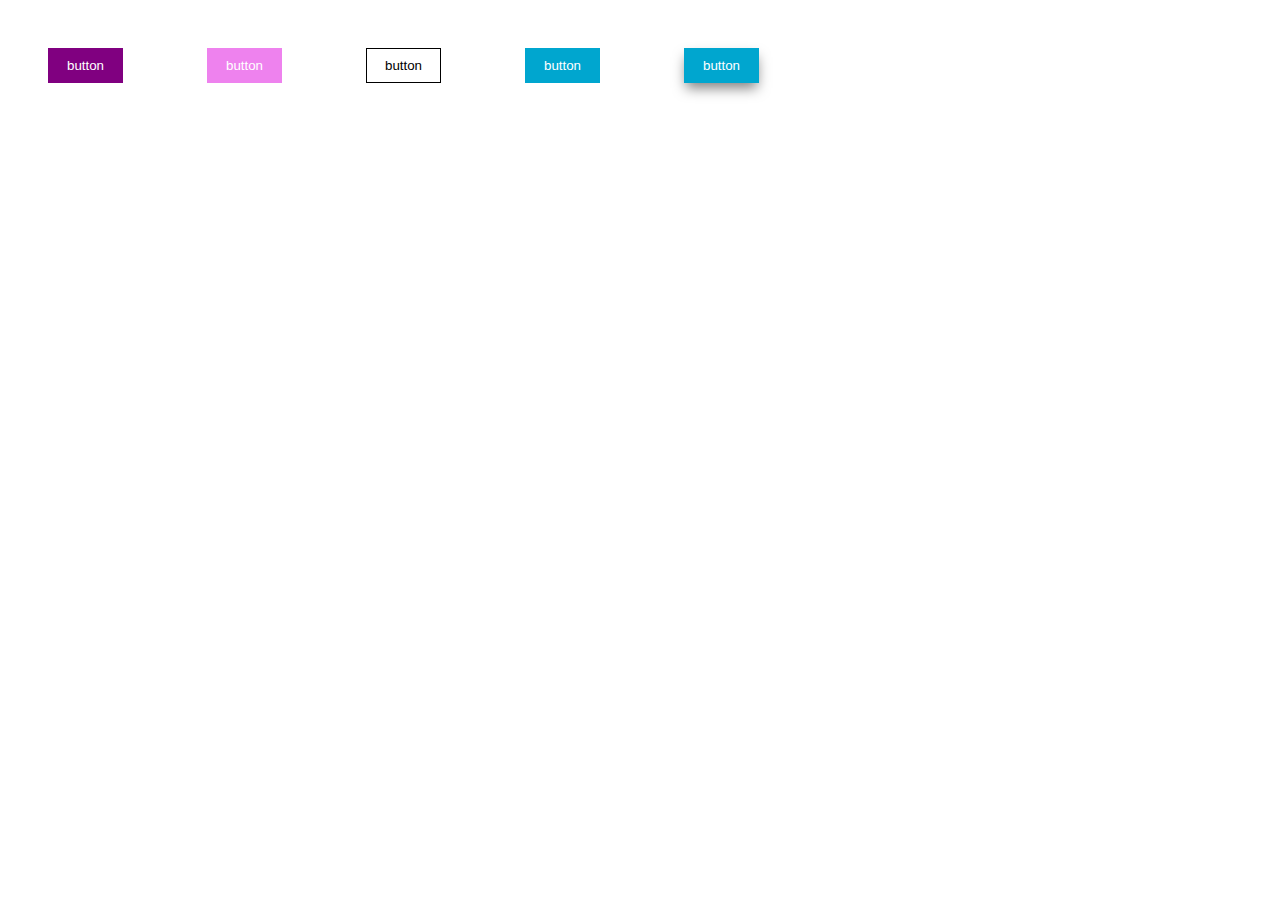
==== index.html @ 671810b3 "some new ideas" ====
<!DOCTYPE html>
<html lang="en">
  <head>
    <meta charset="UTF-8" />
    <meta name="viewport" content="width=device-width, initial-scale=1.0" />
    <meta http-equiv="X-UA-Compatible" content="ie=edge" />
    <link rel="stylesheet" href="style.css" />
    <title></title>
  </head>
  <body>
    <div id="rectangular">
      <button class="i1">button</button>
      <button class="i2">button</button>
      <button class="i3">button</button>
      <button class="i4">button</button>
      <button class="i5">button</button>
    </div>
  </body>
</html>
---- style.css ----
/* 
  Contents
  1. Rectangular button pallet
      i1 - A simple rectangular button 
      i2 - A simple rectangular button which changes background color when hovered
      i3 - A hollow rectangular button gets a block background color when hovered
      i4 - A rectangular button which changes scale when hovered - 1
      i5 - A rectangular button which changes scale when hovered - 2
*/
body {
  padding: auto;
}
/* 
  Rectangular button 
    i1 - A simple rectangular button 
    i2 - A simple rectangular button which changes background color when hovered
    i3 - A hollow rectangular button gets a block background color when hovered
    i4 - A rectangular button which changes scale when hovered - 1
    i5 - A rectangular button which changes scale when hovered - 2
*/
#rectangular {
  margin: auto;
}

#rectangular button {
  height: 35px;
  width: 75px;
  margin: 40px;
  border: none;
}

/* i1 */
#rectangular button.i1 {
  color: white;
  background: purple;
  cursor: pointer;
}
#rectangular button.i1:focus {
  outline: none;
}

/* i2 */
#rectangular button.i2 {
  color: white;
  background: violet;
  transition: all 0.3s ease-in;
  cursor: pointer;
}
#rectangular button.i2:hover {
  background: purple;
}
#rectangular button.i2:focus {
  outline: none;
}

/* i3 */
#rectangular button.i3 {
  background: none;
  border: 1px solid black;
  transition: all 0.3s ease-in;
  cursor: pointer;
}
#rectangular button.i3:hover {
  background: cyan;
  color: white;
  border: none;
}
#rectangular button.i3:focus {
  outline: none;
}

/* i4 */
#rectangular button.i4 {
  background: rgb(0, 166, 207);
  color: white;
  cursor: pointer;
  transition: 0.3s cubic-bezier(0.79, -0.35, 0, 1.87);
}
#rectangular button.i4:hover {
  transform: scale(1.2) translateY(-5px);
}
#rectangular button.i4:focus {
  outline: none;
}

/* i5 */
#rectangular button.i5 {
  background: rgb(0, 166, 207);
  color: white;
  cursor: pointer;
  box-shadow: 0px 7px 13px -2px rgb(0, 0, 0, 0.5);
  transition: 0.3s ease-in-out;
}
#rectangular button.i5:hover {
  transform: scale(1.2) translateY(-5px);
  box-shadow: 0px 13px 15px -7px #000000cc;
}
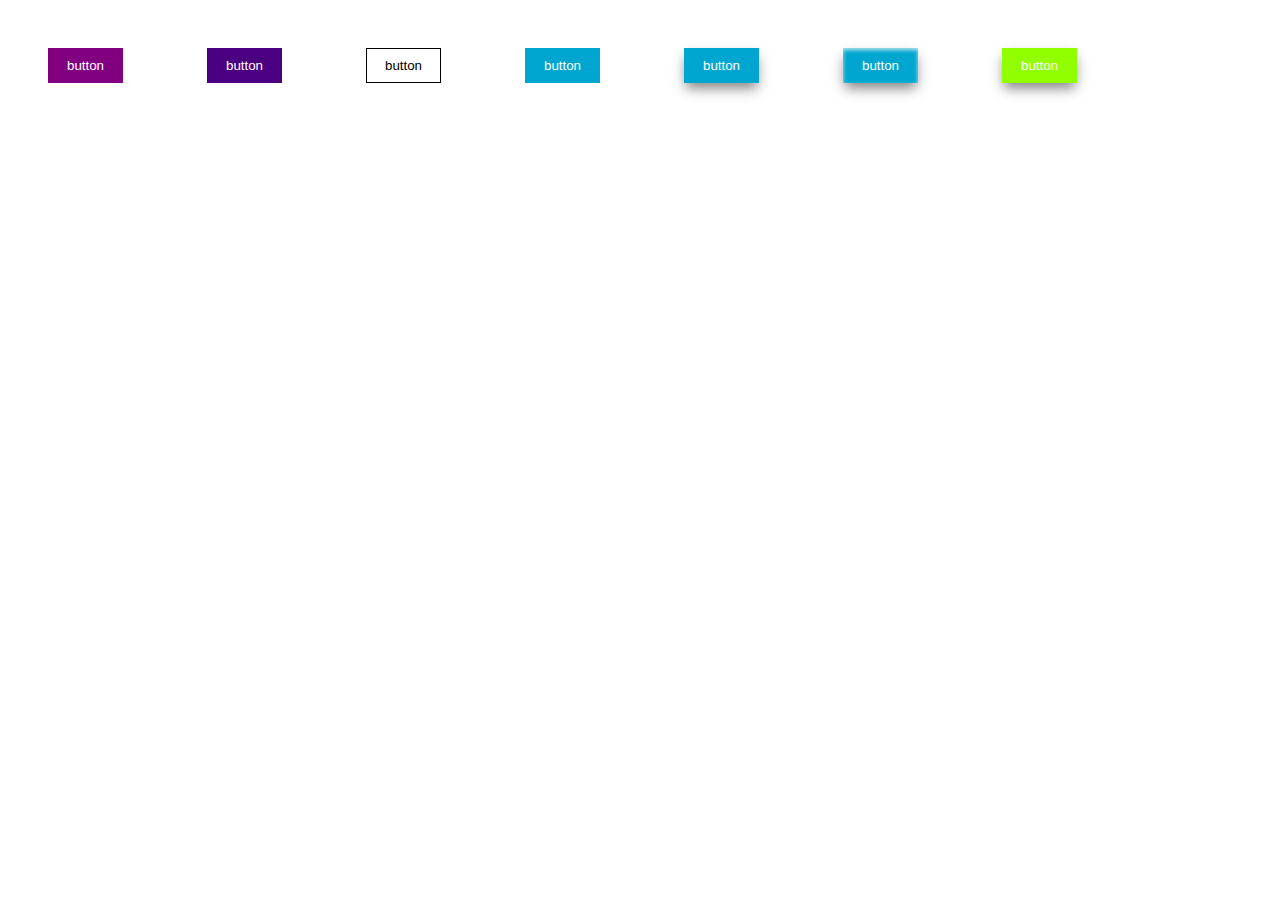
==== commit 731d4a06: "a new button" ====
--- a/index.html
+++ b/index.html
@@ -14,6 +14,8 @@
       <button class="i3">button</button>
       <button class="i4">button</button>
       <button class="i5">button</button>
+      <button class="i6">button</button>
+      <button class="i7">button</button>
     </div>
   </body>
 </html>
--- a/style.css
+++ b/style.css
@@ -6,6 +6,8 @@
       i3 - A hollow rectangular button gets a block background color when hovered
       i4 - A rectangular button which changes scale when hovered - 1
       i5 - A rectangular button which changes scale when hovered - 2
+      i6 - A shiny version of i5
+      i7 - A button which curves on the edges when hovered
 */
 body {
   padding: auto;
@@ -17,6 +19,8 @@
     i3 - A hollow rectangular button gets a block background color when hovered
     i4 - A rectangular button which changes scale when hovered - 1
     i5 - A rectangular button which changes scale when hovered - 2
+    i6 - A shiny version of i5
+    i7 - A button which curves on the edges when hovered
 */
 #rectangular {
   margin: auto;
@@ -27,30 +31,26 @@
   width: 75px;
   margin: 40px;
   border: none;
+  cursor: pointer;
+}
+#rectangular button:focus {
+  outline: none;
 }
 
 /* i1 */
 #rectangular button.i1 {
   color: white;
   background: purple;
-  cursor: pointer;
-}
-#rectangular button.i1:focus {
-  outline: none;
 }
 
 /* i2 */
 #rectangular button.i2 {
   color: white;
-  background: violet;
+  background: indigo;
   transition: all 0.3s ease-in;
-  cursor: pointer;
 }
 #rectangular button.i2:hover {
-  background: purple;
-}
-#rectangular button.i2:focus {
-  outline: none;
+  background: violet;
 }
 
 /* i3 */
@@ -58,40 +58,75 @@
   background: none;
   border: 1px solid black;
   transition: all 0.3s ease-in;
-  cursor: pointer;
 }
 #rectangular button.i3:hover {
   background: cyan;
   color: white;
   border: none;
 }
-#rectangular button.i3:focus {
-  outline: none;
-}
 
 /* i4 */
 #rectangular button.i4 {
   background: rgb(0, 166, 207);
   color: white;
-  cursor: pointer;
   transition: 0.3s cubic-bezier(0.79, -0.35, 0, 1.87);
 }
 #rectangular button.i4:hover {
-  transform: scale(1.2) translateY(-5px);
+  transform: scale(1.2) translateY(-3px);
 }
-#rectangular button.i4:focus {
-  outline: none;
+#rectangular button.i4:active {
+  transform: scale(1);
 }
 
 /* i5 */
 #rectangular button.i5 {
-  background: rgb(0, 166, 207);
+  background: #00a6cf;
   color: white;
-  cursor: pointer;
-  box-shadow: 0px 7px 13px -2px rgb(0, 0, 0, 0.5);
-  transition: 0.3s ease-in-out;
+  box-shadow: 0px 7px 13px -2px #00000080;
+  transition: 0.3s cubic-bezier(0.79, -0.35, 0, 1.87);
 }
 #rectangular button.i5:hover {
-  transform: scale(1.2) translateY(-5px);
+  transform: scale(1.2) translateY(-3px);
   box-shadow: 0px 13px 15px -7px #000000cc;
 }
+#rectangular button.i5:active {
+  transition: none;
+  transform: scale(1);
+  box-shadow: inset 0px 3px 6px -2px black;
+}
+
+/* i6 */
+#rectangular button.i6 {
+  background: #00a6cf;
+  color: white;
+  box-shadow: 0px 7px 13px -2px #00000080, inset 0px 2px 4px #ffffffbb;
+  transition: 0.3s cubic-bezier(0.79, -0.35, 0, 1.87);
+}
+#rectangular button.i6:hover {
+  transform: scale(1.2) translateY(-3px);
+  box-shadow: 0px 13px 15px -7px #000000cc, inset 0px 4px 4px #ffffffbb;
+}
+#rectangular button.i6:active {
+  transition: none;
+  transform: scale(1);
+  box-shadow: inset 0px 3px 6px -2px #000;
+}
+
+/* i7 */
+#rectangular button.i7 {
+  background: rgb(145, 255, 0);
+  color: white;
+  box-shadow: 0px 7px 13px -2px #00000080;
+}
+#rectangular button.i7:hover {
+  transform: scale(1.3) translateY(-3px);
+  transition: 0.3s ease-in-out;
+  border-radius: 10px;
+  box-shadow: 0px 13px 15px -7px #000000cc;
+}
+#rectangular button.i7:active {
+  transform: scale(1);
+  transition: 0.1s ease-in-out;
+  border-radius: 0px;
+  box-shadow: inset 0px 3px 6px -2px #000;
+}
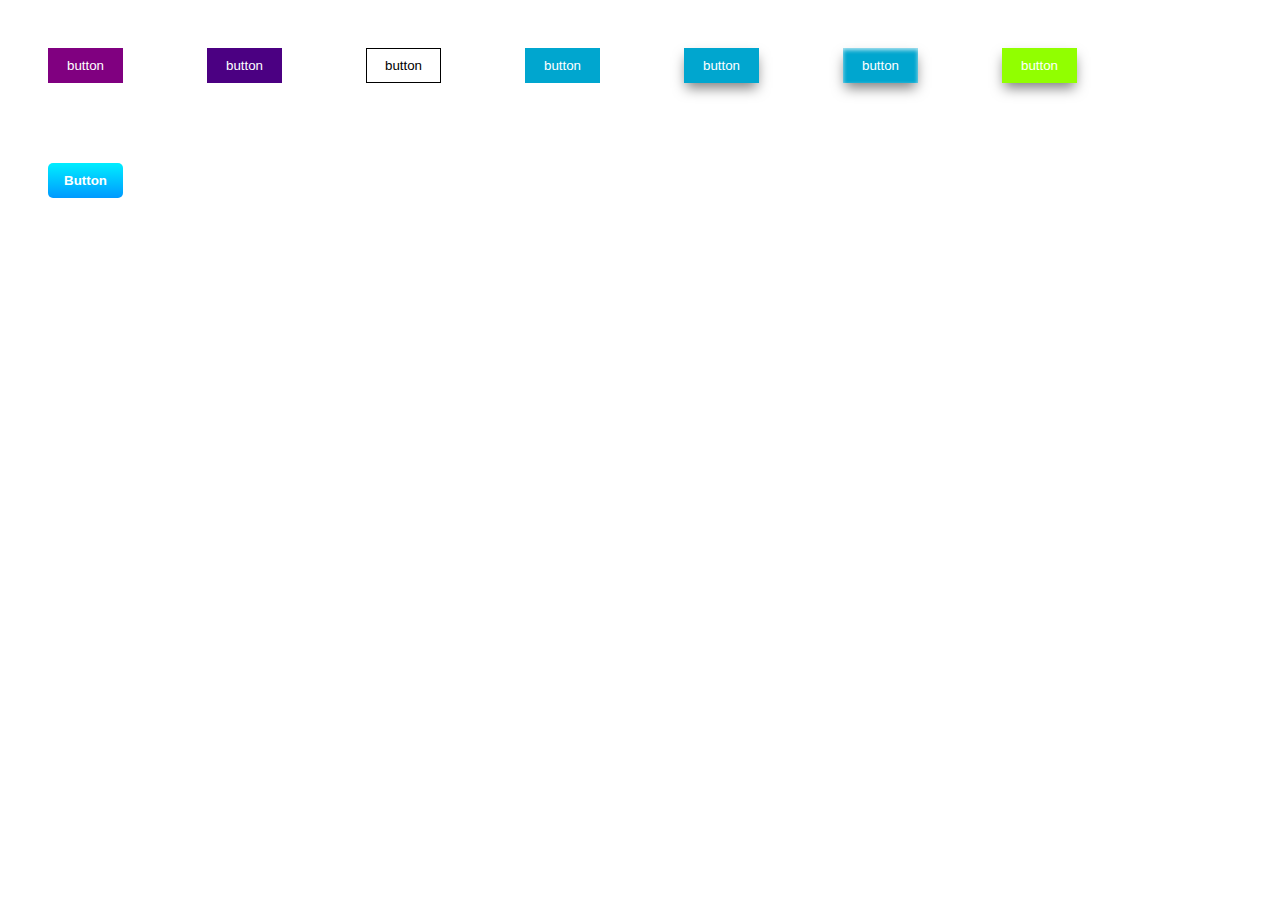
==== commit e5bb8656: "added a linear gradient button" ====
--- a/index.html
+++ b/index.html
@@ -17,5 +17,8 @@
       <button class="i6">button</button>
       <button class="i7">button</button>
     </div>
+    <div id="gradient">
+      <button class="i1">Button</button>
+    </div>
   </body>
 </html>
--- a/style.css
+++ b/style.css
@@ -8,6 +8,9 @@
       i5 - A rectangular button which changes scale when hovered - 2
       i6 - A shiny version of i5
       i7 - A button which curves on the edges when hovered
+  2. Gradient Button
+      Gradient Button basic structure
+      i1 - A button with 2 color linear gradient
 */
 body {
   padding: auto;
@@ -22,19 +25,20 @@
     i6 - A shiny version of i5
     i7 - A button which curves on the edges when hovered
 */
-#rectangular {
-  margin: auto;
+body > * > * {
+  margin: 40px;
 }
-
 #rectangular button {
   height: 35px;
   width: 75px;
-  margin: 40px;
   border: none;
   cursor: pointer;
 }
 #rectangular button:focus {
   outline: none;
+}
+#rectangular button::-moz-focus-inner {
+  border: none;
 }
 
 /* i1 */
@@ -120,7 +124,7 @@
 }
 #rectangular button.i7:hover {
   transform: scale(1.3) translateY(-3px);
-  transition: 0.3s ease-in-out;
+  transition: 0.3s cubic-bezier(0.79, -0.35, 0, 1.87);
   border-radius: 10px;
   box-shadow: 0px 13px 15px -7px #000000cc;
 }
@@ -130,3 +134,24 @@
   border-radius: 0px;
   box-shadow: inset 0px 3px 6px -2px #000;
 }
+
+/* 
+  Gradient Button
+  gradient button basic structure
+  i1 - A button with 2 color linear gradient
+ */
+#gradient button {
+  border: none;
+  border-radius: 5px;
+  color: white;
+  font-weight: bold;
+  height: 35px;
+  width: 75px;
+}
+#gradient button:focus {
+  outline: none;
+}
+/* i1 */
+#gradient button.i1 {
+  background-image: linear-gradient(#00eeff, #0099ff);
+}
